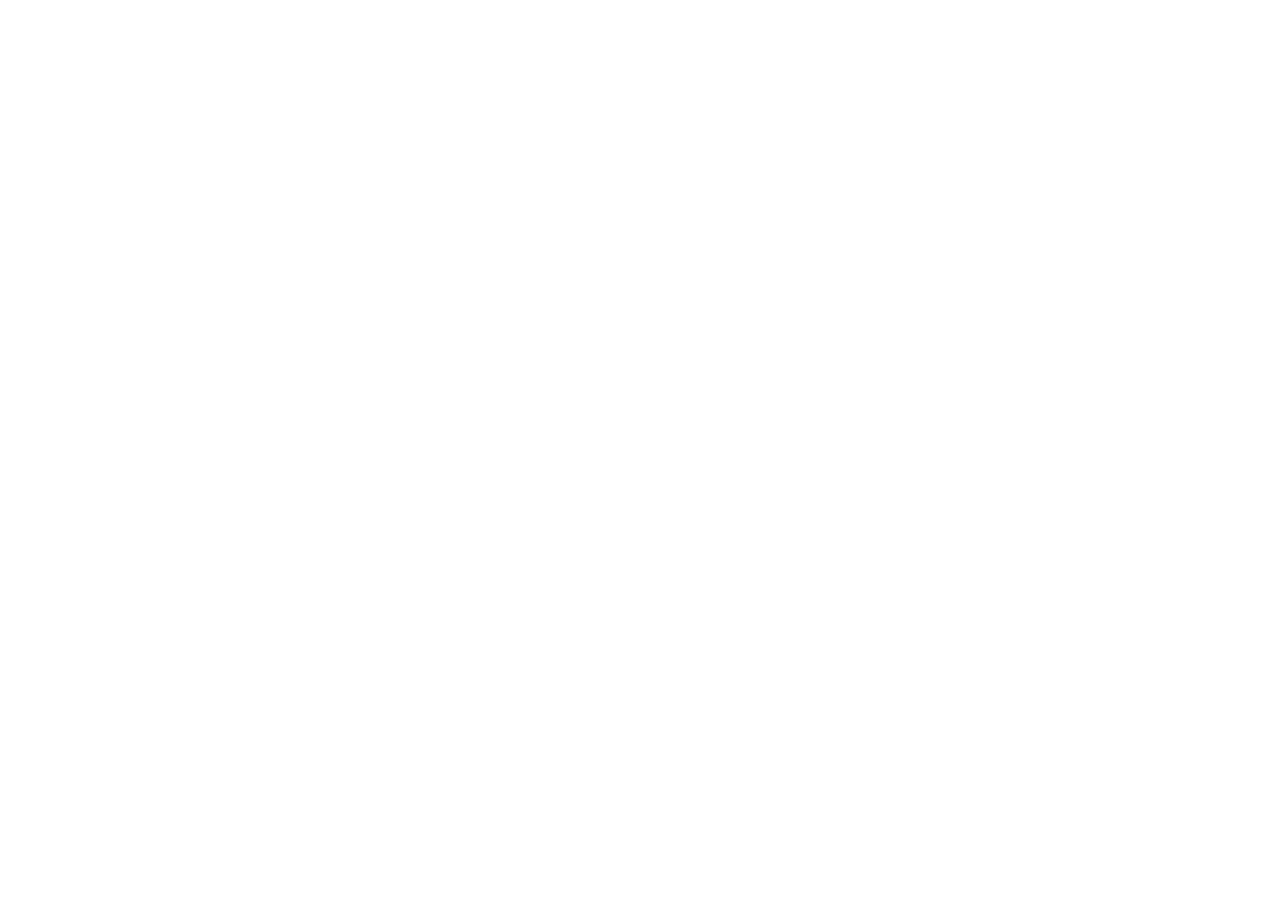
==== Members/index.html @ 6533b640 "OAuth testing" ====
<!DOCTYPE html>
<html lang="en">
    <head>
        <title>Cats4Nelson YouTube</title>
        <link rel="stylesheet" type="text/css" href="/style.css?ver=1">
        <meta name="viewport" content="width=device-width, initial-scale=1.0">
        <script type='text/javascript' src='main.js'></script>
        <link rel="icon" type="image/x-icon" href="/images/favicon.ico">
        <script async src="https://pagead2.googlesyndication.com/pagead/js/adsbygoogle.js?client=ca-pub-8105232895792115" crossorigin="anonymous"></script>
        <script async src="YT.js"></script>
    </head>
    <body>
        <div id="banner">
            <h1>Cats4Nelson</h1>
        </div>
        <div id="head">
            <div class="floatRt">
            </div>
        </div>
        <div id="buttonbar">
            <a href="index.html">Home</a>
            <a href="Percy.html">Percy</a>
            <a href="Sadie.html">Sadie</a>
            <a href="Scarlet.html">Scarlet</a>
            <a href="Ralph.html">Ralph</a>
            <a href="#Beans">Beans</a>
            <a href="About.html" style="float:right;">About Us</a>
        </div>

        <h1>Welcome, YouTuber.</h1>
</html>
---- style.css ----
body {
    font-family: candara, helvetica, sans-serif;
    font-size: 1.2em;
}
#banner {
    background-image: url('images/HeaderBack.jpg');
    background-size: cover;
    width: 100%;
    height: 150px;
    color: #FFF;
    text-shadow: 2px 2px 3px #888;;
    padding:0px 10px;
    position: absolute;
    top:0px;
    left:0px;
}
#head {
    margin-top: 150px;
}
#footer {
    bottom:0px;
    padding: 10px;
    background-color: #EEE;
    position: sticky;
}
h3 {
    margin-bottom:2px;
    text-decoration: underline;
    background: rgb(0,2,46);
    background: linear-gradient(90deg, rgba(0,2,46,1) 0%, rgba(33,119,167,1) 2%, rgba(27,102,158,1) 53%, rgba(255,255,255,1) 100%); 
    border-radius: 7px;
    padding: 5px 22px;
    color: #FFF;
    text-shadow: 1px 1px 4px #333;
}
.twoCol {
    display:grid;
    grid-template-columns: 1fr 1fr;
}
.twoCol2 {
    display: grid;
    grid-template-columns: 1fr 1fr;
}
.colR {
    text-align: right;
}
#buttonbar {
    background: rgb(0,46,0);
    background: linear-gradient(0deg, rgba(0,46,0,1) 0%, rgba(9,121,26,1) 25%, rgba(9,121,26,1) 75%, rgba(0,46,0,1) 100%); 
    width:100%;
    margin-left:-10px;
    padding:10px;
}
#buttonbar   a {
    color: white;
    padding: 0px 15px;
}

.inner {
    text-align: center;
}
.floatRt {
    float: none;
}
.floatRt div {
    padding: 10px;
    float: none;
}
.btn {
    border: 1px solid #558;
    box-shadow: 1px 1px 3px #333;
    padding: 15px;
    border-radius: 8px;
    font-size: 1em;
    display: flex;
}
.btn:hover {
    cursor: pointer;
    background-color: #CCF;
}
.btn span {
    padding: 2px 9px 0px 9px;
    text-shadow: 1px 1px 1px #ccc;
}
.btnLink {
    text-decoration: none;
}
#merch:hover {
    cursor: pointer;
}

#privacy {
    position: fixed;
    bottom:10px;
    right:10px;
    z-index: 9;
}

@media (width > 700px) {
    .floatRt>img {
        float: right;
    }
    .inner button {
        margin: 30px;
    }
    #banner {
        height: 250px;
    }
    #head {
        margin-top: 250px;
    }
    .floatRt {
        float: right;
    }
  }


  @media (width < 980px) {
    .inner {
        display: grid;
        grid-template-columns: 1fr 1fr;
    }
    .twoCol2 {
        display: block;
    }
  }

  @media (width < 750px) {
    .twoCol {
        display: block;
    }
    .colR {
        text-align: left;
        border-top:1px solid black;
        padding-top:10px;
        margin-top:30px;
    }
    .inner {
        margin-bottom:15px;
    }
  }
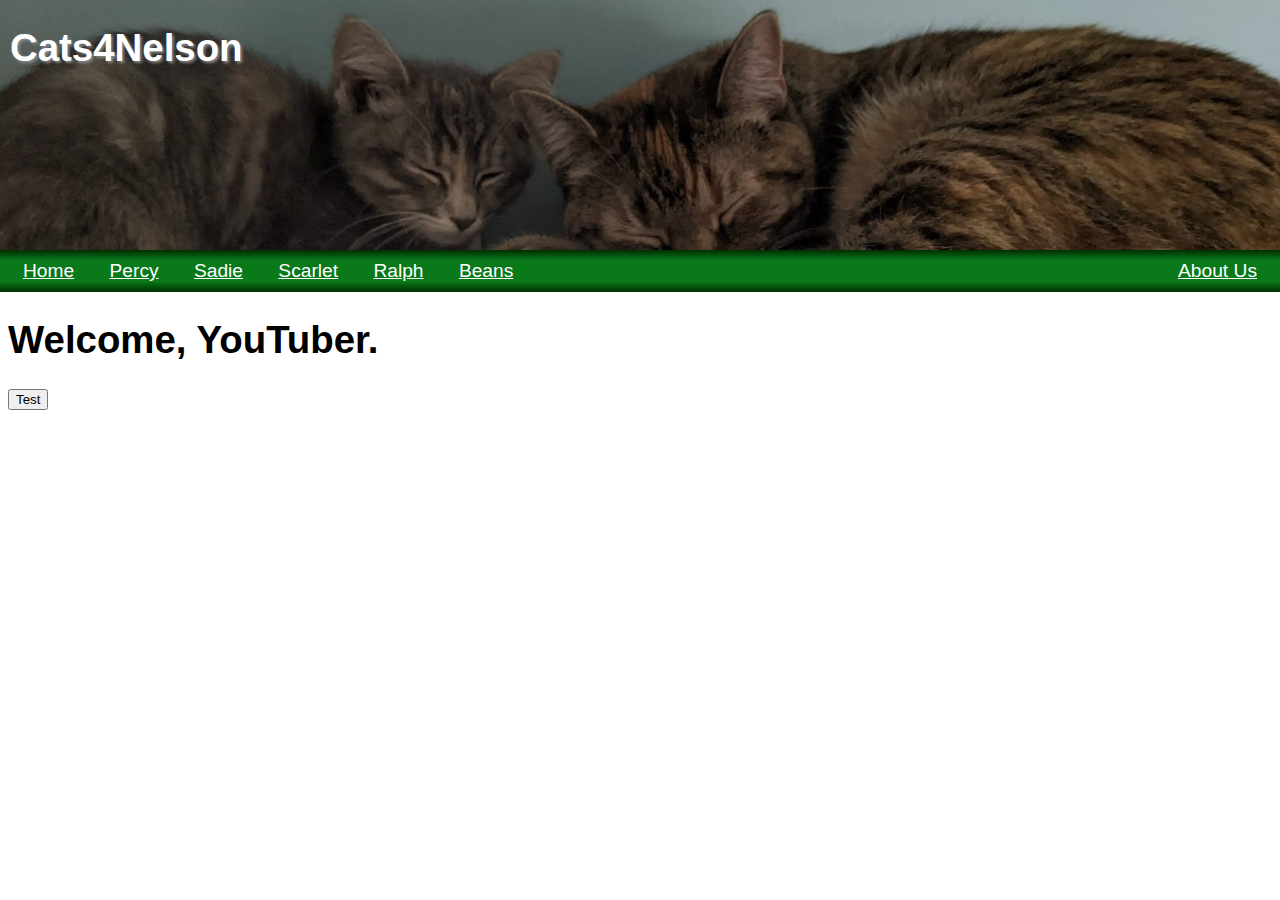
==== commit 403204c8: "JS change" ====
--- a/Members/index.html
+++ b/Members/index.html
@@ -7,7 +7,7 @@
         <script type='text/javascript' src='main.js'></script>
         <link rel="icon" type="image/x-icon" href="/images/favicon.ico">
         <script async src="https://pagead2.googlesyndication.com/pagead/js/adsbygoogle.js?client=ca-pub-8105232895792115" crossorigin="anonymous"></script>
-        <script async src="YT.js"></script>
+        <script async src="/Members/YTs.js"></script>
     </head>
     <body>
         <div id="banner">
@@ -28,4 +28,28 @@
         </div>
 
         <h1>Welcome, YouTuber.</h1>
+
+
+        <button id="tst">Test</button>
+
+        <div id="res"></div>
+
+        <script>
+window.onload = function() {
+            
+  var btn = document.getElementById("tst");
+  btn.addEventListener("click", function(e) {
+    
+      const xhttp = new XMLHttpRequest();
+      xhttp.onload = function() {
+        document.getElementById("res").innerHTML = this.responseText;
+      }
+      xhttp.open("GET", "https://www.googleapis.com/auth/youtube.channel-memberships.creator");
+      xhttp.send();
+
+  })
+
+}
+
+        </script>
 </html>